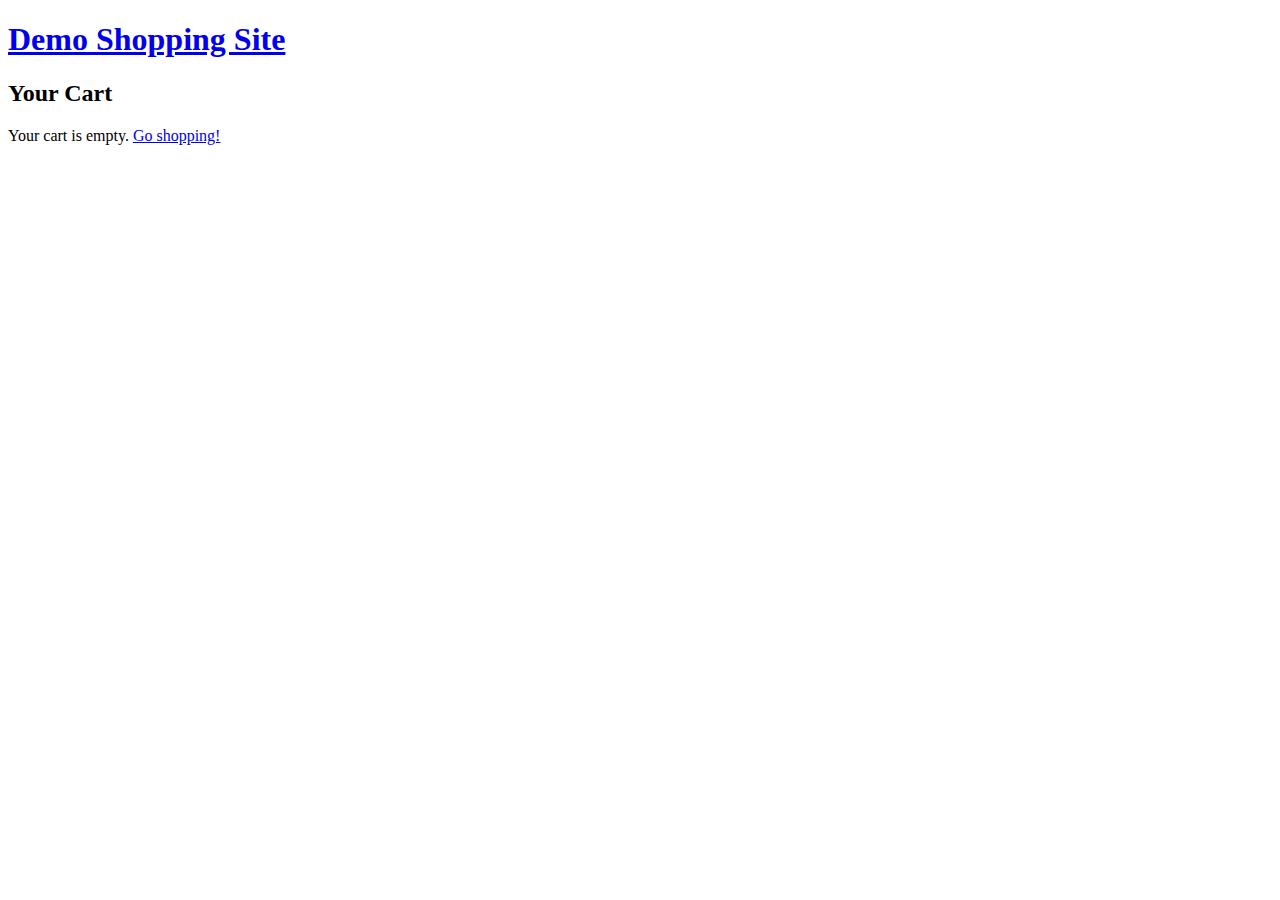
==== cart_example.html @ eb6dd888 "init" ====
<!DOCTYPE html>

<!--
  Copyright (c) 2015 Jon Cooper

  This file is part of js-cart.

  Documentation, related files, and licensing can be found at

    <https://github.com/joncoop/js-cart>.
-->

<html>
<head>
<title>Demo Shopping Site</title>
<link rel="stylesheet" href="css/cart.css" type="text/css" />
<meta name="viewport" content="width=device-width, initial-scale=1.0">
</head>

<body onload="loadCart()">

<h1><a href="index.html">Demo Shopping Site</a></h1>
<h2>Your Cart</h2>

<div id="cart"></div>

<script src="js/cart.js"></script>

</body>
</html>
---- css/cart.css ----
/**
 * Copyright (c) 2015 Jon Cooper
 *
 * This file is part of js-cart.
 *
 * Documentation, related files, and licensing can be found at
 *
 *     <https://github.com/joncoop/js-cart>.
 */

 /******** cart styles ********/

div#cart {

}

#cart form {
    margin-bottom: 20px;
    overflow: auto;
}

#cart table {
    background-color: #FFFFFF;
    border-spacing: 0;
    margin-bottom: 10px;
    width: 100%;
}

#cart tr {

}

#cart th, #cart td {
  border-bottom: 1px solid #CCCCCC;
  padding: 5px;
  text-align: center;
}

#cart th {

}

#cart td {

}

#cart tr.column-headings {
  background-color: #666666;
  color: #FFFFFF;
}

#cart tr.item {

}

#cart tr.subtotal {

}

#cart tr.tax {

}

#cart tr.shipping {

}

#cart tr.total {

}

#cart th.shipping {
    text-align: right;
}

#cart th.subtotal {
    text-align: right;
}

#cart th.tax {
    text-align: right;
}

#cart th.total {
    text-align: right;
}

#cart span.item_id {
    color: #555555;
    font-size: 80%;
    font-style: italic;
}

#cart td.item_name {
    text-align: left;
}

#cart td.item_price {

}

#cart td.item_total {

}

#cart td.shipping {
    font-weight: bold;
}

#cart td.subtotal {
    font-weight: bold;
}

#cart td.tax {
    font-weight: bold;
}

#cart td.total {
    font-weight: bold;
}

#cart div.buttons {
    text-align: right;
}

#cart input[type=button], #cart input[type=submit] {
  border: 1px solid #666666;
  font-weight: bold;
  margin: 5px;
  padding: 5px;
  text-align: center;
  width: 80px;
}

#cart input[type=text] {
    text-align: center;
}

#cart input[type=button] {
    background-color: #DDDDDD;
}

#cart input[type=button]:hover {
    background-color: #AAAAAA;
}

#cart input[type=submit] {
    background-color: #DDDDDD;
}

#cart input[type=submit]:hover {
    background-color: #AAAAAA;
}

/******** widget styles ********/

div#cart_links {
    float: right;
    font-family: sans-serif;
}

img.cart_icon {
    border: none;
    float: left;
    height: 42px;
    margin-right: 5px;
}

.cart_link {
    font-size: 20px;
    font-weight: bold;
}

.item_count {
    color: #777777;
    font-size: 14px;
    float: left;
}

.checkout_link {
    float: right;
    font-size: 14px;
    font-weight: bold;
}
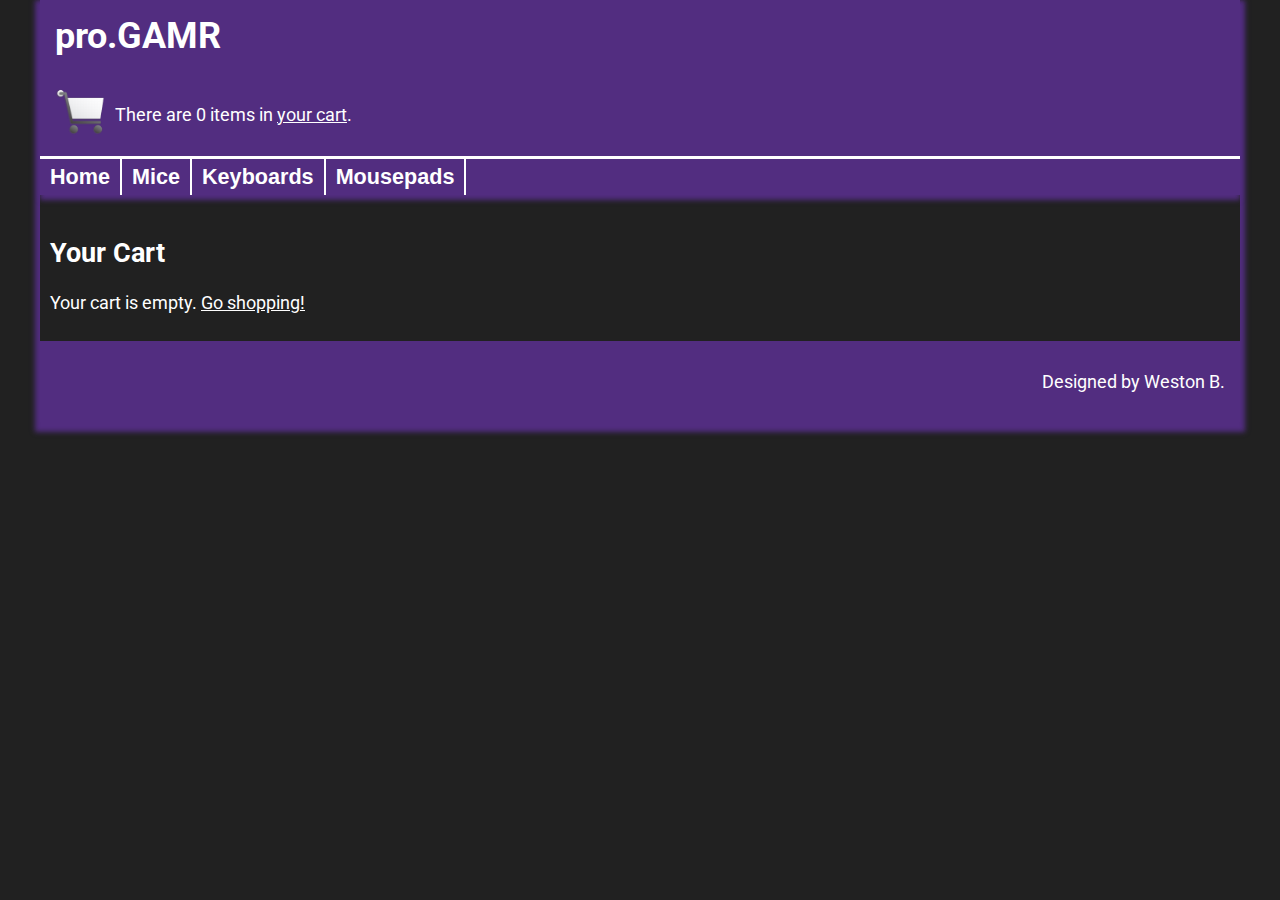
==== commit d10a4661: "finished" ====
--- a/cart_example.html
+++ b/cart_example.html
@@ -12,18 +12,48 @@
 
 <html>
 <head>
-<title>Demo Shopping Site</title>
-<link rel="stylesheet" href="css/cart.css" type="text/css" />
+<title>pro.GAMR: Cart</title>
+<link rel="stylesheet" href="css/grid-6.css" type="text/css" />
+<link rel="stylesheet" href="css/nav-body.css" type="text/css" />
+<link rel="stylesheet" type="text/css" href="css/cart.css">
 <meta name="viewport" content="width=device-width, initial-scale=1.0">
+<link rel='shortcut icon' href='img/favicon.ico' type='image/x-icon'/ >
 </head>
 
 <body onload="loadCart()">
+  <div class="container">
+    <header>
+      <div class="row">
+        <div class="full">
+          <h1><a href="index.html">pro.GAMR</a></h1>
+        </div>
+      </div>
+      <div class="row">
+        <div class="full">
+          <p class="cart-header">
+            <a href="cart_example.html"><img class="cart-icon" src="img/cart_icon.png"></a>
+            <span>There are <span id="item_count">0</span> items in <a href="cart_example.html"> your cart</a>.</span>
+          </p>
+        </div>
+      </div>
+      
+      <nav class="no-padding">
+            <ul>
+                <li><a href="index.html">Home</a></li>
+                <li><a href="mice.html">Mice</a></li>
+                <li><a href="keyboards.html">Keyboards</a></li>
+                <li><a href="mousepads.html">Mousepads</a></li>
+            </ul>
+        </nav>
+    </header>
 
-<h1><a href="index.html">Demo Shopping Site</a></h1>
-<h2>Your Cart</h2>
+    <main>
+    	<h2>Your Cart</h2>
 
-<div id="cart"></div>
-
+    	<div id="cart"></div>
+    </main>
+    <footer>Designed by Weston B.</footer>
+  </div>
 <script src="js/cart.js"></script>
 
 </body>
--- a/css/grid-6.css
+++ b/css/grid-6.css
@@ -0,0 +1,222 @@
+:root {
+    --primary-fg-color: #522D80;
+    --container-color: #212121;
+    --background-color: black;
+}
+
+/*** layout styles ***/
+
+html {
+    box-sizing: border-box;
+}
+
+*, *:before, *:after {
+    box-sizing: inherit;
+    
+    /* technique from https://css-tricks.com/box-sizing/ */
+}
+
+body {
+    margin: 0;
+    padding: 0;
+}
+
+.container {
+    background-color: var(--container-color);
+    margin: 0 auto;
+    max-width: 1200px;
+    box-shadow: 0px 5px 5px 5px var(--primary-fg-color);
+}
+
+.row {
+    display: flex;
+    flex-direction: row;
+    flex-wrap: wrap;
+}
+
+.row > * {
+    /* The border is just to visualize columns during layout. Remove in finished site. */
+    border: 0 solid var(--primary-fg-color);
+
+    padding: 15px;
+    position: relative;
+}
+
+.one-sixth {
+    width: 16.666666%;
+}
+
+.one-fifth {
+    width: 20%;
+}
+
+.one-fourth {
+    width: 25%;
+}
+
+.one-third {
+    width: 33.333333%;
+}
+
+.two-fifths {
+    width: 40%;
+}
+
+.one-half {
+    width: 50%;
+}
+
+.two-thirds {
+    width: 66.666666%;
+}
+
+.three-fifths {
+    width: 60%;
+}
+
+.three-fourths {
+    width: 75%;
+}
+
+.four-fifths {
+    width: 80%;
+}
+
+.five-sixths {
+    width: 83.333333%
+}
+
+.full {
+    width: 100%;
+}
+
+.no-padding {
+    padding: 0;
+}
+
+
+/* navbar styles */
+
+.navbar {
+    background-color: #BBBBBB;
+}
+
+.navbar ul {
+    display: flex;
+    flex-direction: row;
+    list-style: none;
+    margin: 0;
+    padding: 0;
+}
+
+.navbar li {
+    border-right: 1px solid #777777;
+}
+
+.navbar li:last-child {
+    border: none;
+}
+
+.navbar a:link, .navbar a:visited {
+    display: block;
+    padding: 5px 10px;
+    text-align: center;
+    text-decoration: none;
+}
+
+.navbar a:hover, .navbar a:active {
+    background-color: #777777;
+}
+
+
+/* other helper classes */
+
+.right {
+    float: right;
+    margin-right: 10px;
+    margin-bottom: 10px;
+}
+
+.left {
+    float: left;
+    margin-left: 10px;
+    margin-bottom: 10px;
+}
+
+.center {
+    display: block;
+    margin: 0 auto;
+}
+
+.upper-left,
+.upper-right,
+.lower-right,
+.lower-left {
+    position: absolute;
+    margin: 0;
+}
+
+.upper-left {
+    top: 15px;
+    left: 15px;
+}
+
+.upper-right {
+    top: 15px;
+    right: 15px;
+}
+
+.lower-right {
+    bottom: 15px;
+    right: 15px;
+}
+
+.lower-left {
+    bottom: 15px;
+    left: 15px;
+}
+
+
+/* media queries */ 
+
+@media screen and (max-width: 600px)
+{
+
+    .one-sixth,
+    .one-fifth,
+    .one-fourth,
+    .one-third,
+    .two-fifths,
+    .one-half,
+    .three-fifths,
+    .two-thirds,
+    .four-fifths,
+    .five-sixths,
+    .full {
+        padding: 5px;
+        width: 100%;
+    } 
+
+    .hide-mobile {
+        display: none;
+    }
+    
+    .static-mobile {
+        position: static;
+    }
+
+    .container {
+        margin: 0 auto;
+    }
+}
+
+@media (min-width: 601px)
+{
+    .hide-desktop {
+        display: none;
+    }
+    
+    .static-desktop {
+        position: static;
+    }
+}--- a/css/nav-body.css
+++ b/css/nav-body.css
@@ -0,0 +1,134 @@
+@import url(https://fonts.googleapis.com/css?family=Roboto:400,500,700,400italic);
+:root {
+    --primary-fg-color: #522D80;
+    --container-color: #212121;
+    --background-color: black;
+}
+
+main {
+    padding: 10px;
+}
+
+.no-padding {
+    padding: 0;
+}
+
+a {
+    color: white;
+}
+
+footer {
+    padding: 30px 15px;
+    text-align: right;
+}
+
+header, footer {
+    background: var(--primary-fg-color);
+}
+
+header a, footer, header {
+    color: white;
+}
+
+header {
+    box-shadow: 0px 5px 5px 0px var(--primary-fg-color);
+    margin-bottom: 10px;
+}
+
+h1 a {
+    text-decoration: none;
+}
+
+body {
+    background: var(--container-color);
+    color: white;
+    font-size: 18px;
+    font-family: 'Roboto', sans-serif;
+}
+
+.buy {
+    padding: 15px;
+    background: white;
+}
+/* Navigation */
+
+nav {
+	width: 100%;
+    background-color: var(--primary-fg-color);
+    border-top: 3px solid white;
+    padding: 0;
+}
+
+nav ul {
+    display: flex;
+    flex-direction: row;
+    list-style: none;
+    margin: 0;
+    padding: 0;
+}
+
+nav a, nav a:visited {
+    display: block;
+    padding: 5px 10px 5px 10px;
+
+    border-right: 2px solid white;
+    font-family: sans-serif;
+    font-size: 1.2em;
+    font-weight: bold;
+    text-decoration: none;
+}
+
+nav a:hover {
+    background-color: white;
+    color: var(--primary-fg-color);
+}
+
+@media (max-width: 600px) {
+    nav a {
+        border-right: 0;
+        border-bottom: 2px solid white;
+        text-align: center;
+    }
+    nav ul {
+        flex-direction: column;
+    }
+}
+
+.cart-icon {
+    height: 50px;
+    margin-right: 10px;
+}
+
+.cart-header {
+    margin: 0;
+    display: flex;
+    flex-wrap: wrap;
+    align-items: center;
+}
+
+/* Cart Page */
+fieldset {
+    margin: 10px 0;
+}
+
+input {
+    margin: 4px 0;
+}
+
+legend {
+    padding: 5px;
+}
+
+input, select {
+    color: black !important;
+}
+
+legend {
+    color: white !important;
+    font-weight: bold;
+}
+
+.player-name {
+    text-align: center;
+    font-weight: bold;
+}--- a/css/cart.css
+++ b/css/cart.css
@@ -9,6 +9,21 @@
  */
 
  /******** cart styles ********/
+:root {
+    --primary-fg-color: #522D80;
+    --container-color: #212121;
+    --background-color: black;
+}
+
+body {
+  background: var(--container-color);
+  margin: 0;
+  padding: 0;
+}
+
+h1 {
+  margin: 0;
+}
 
 div#cart {
 
@@ -20,6 +35,7 @@
 }
 
 #cart table {
+    color: black;
     background-color: #FFFFFF;
     border-spacing: 0;
     margin-bottom: 10px;
@@ -45,7 +61,7 @@
 }
 
 #cart tr.column-headings {
-  background-color: #666666;
+  background-color: var(--primary-fg-color);
   color: #FFFFFF;
 }
 
